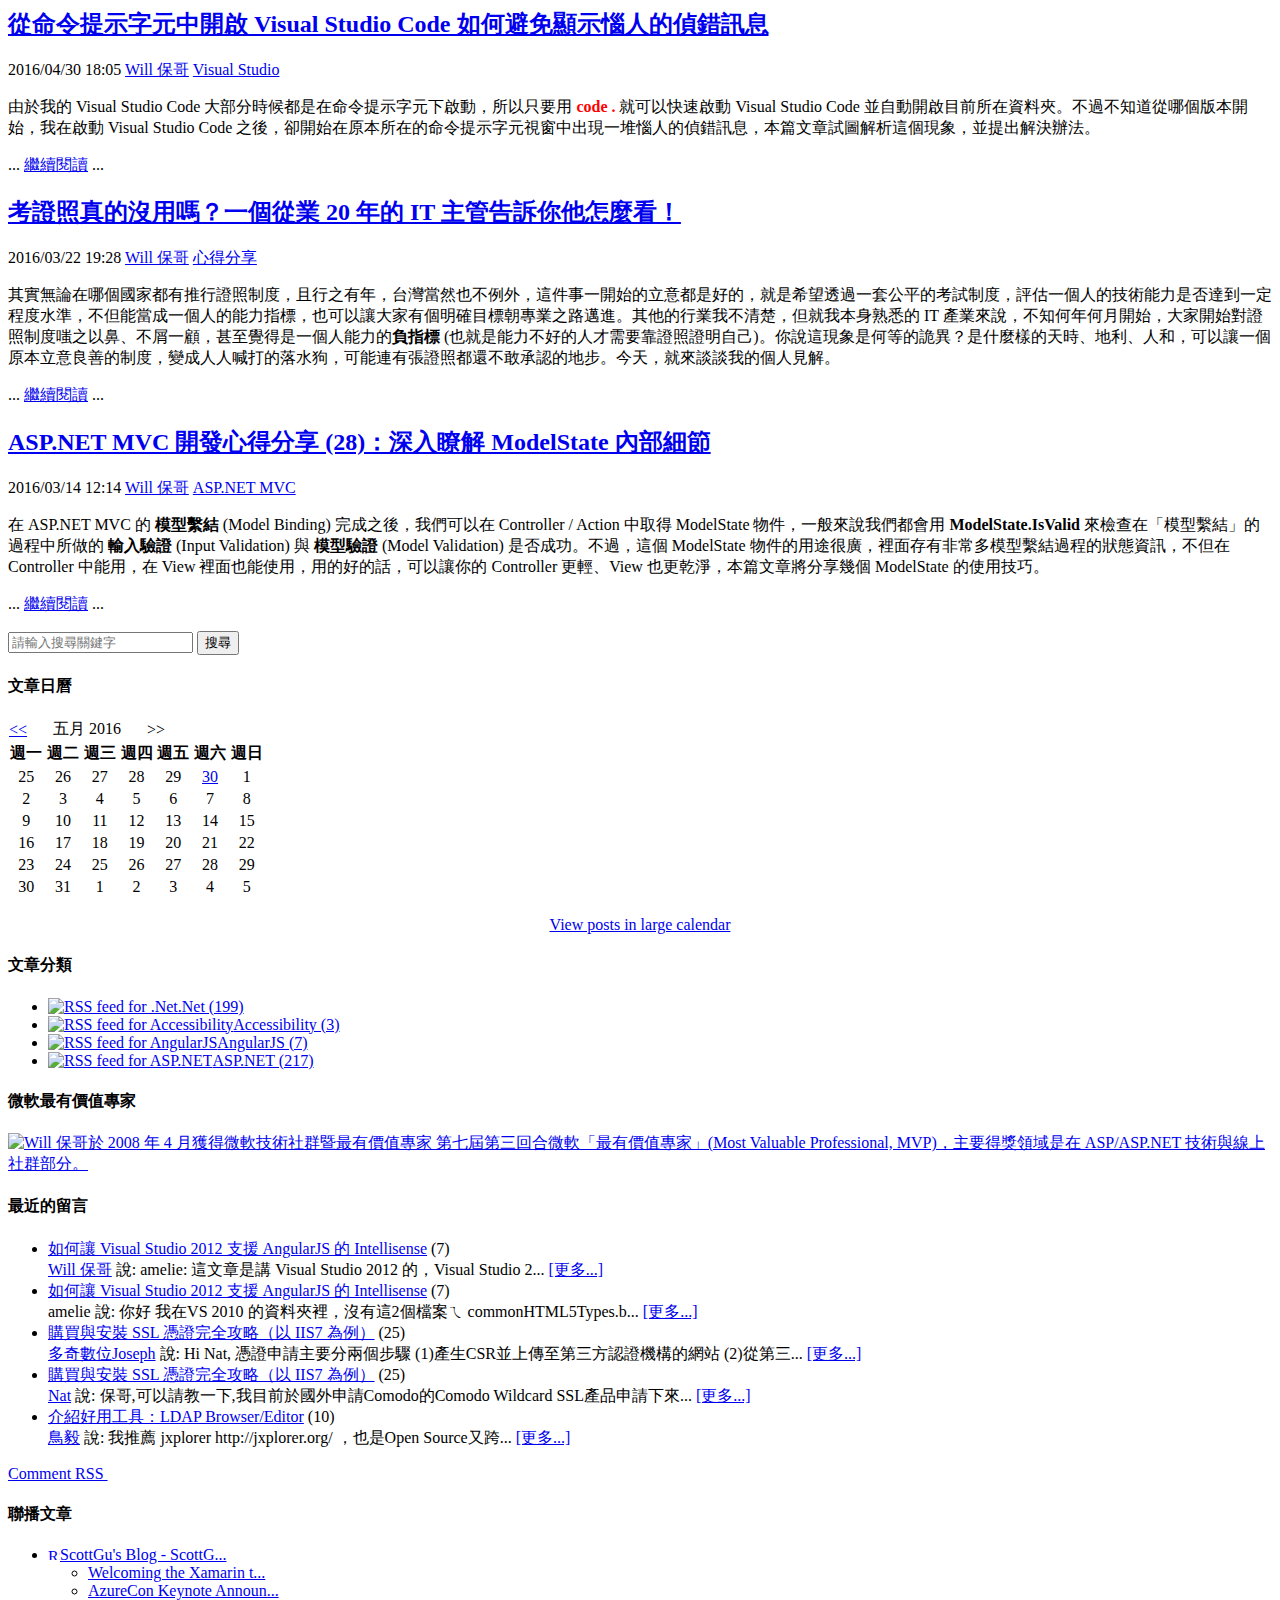
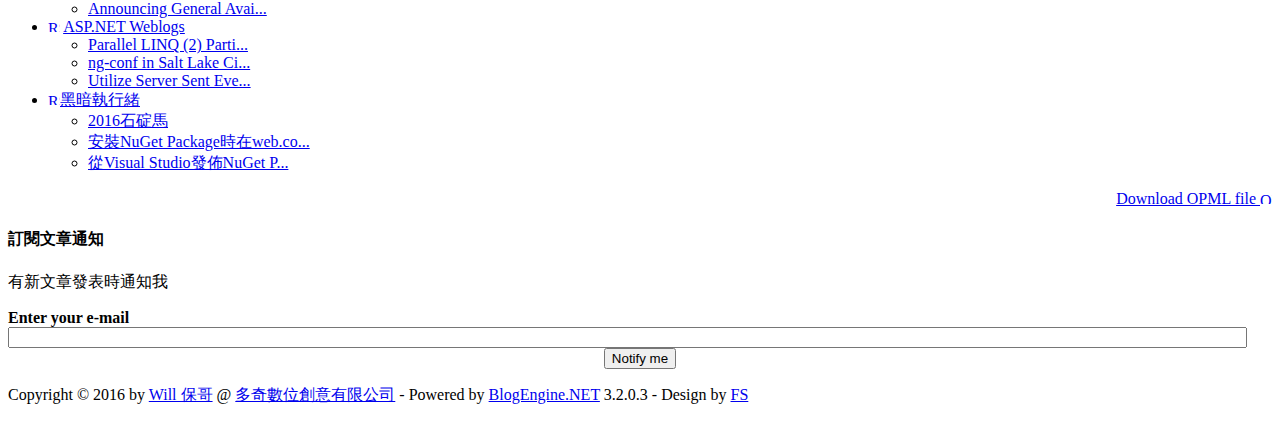
==== src/app/app.component.html @ 13b85abe "Turn html to angular" ====
<body>
    <app-header></app-header>
    <!-- CONTAINER START-->
    <section class="container">
      <div class="row">
        <section class="col-md-8 content-wrapper">
          <div id="ctl00_cphBody_divError"></div>
          <div id="ctl00_cphBody_PostList1_posts" class="posts">

            <!-- Article START-->
            <article class="post" id="post0">
              <header class="post-header">
                <h2 class="post-title">
                    <a href="http://blog.miniasp.com/post/2016/04/30/Visual-Studio-Code-from-Command-Prompt-notes.aspx">從命令提示字元中開啟 Visual Studio Code 如何避免顯示惱人的偵錯訊息</a>
                </h2>
                <div class="post-info clearfix">
                  <span class="post-date"><i class="glyphicon glyphicon-calendar"></i>2016/04/30 18:05</span>
                  <span class="post-author"><i class="glyphicon glyphicon-user"></i><a href="http://blog.miniasp.com/author/will.aspx">Will 保哥</a></span>
                  <span class="post-category"><i class="glyphicon glyphicon-folder-close"></i><a href="http://blog.miniasp.com/category/Visual-Studio.aspx">Visual Studio</a></span>
                </div>
              </header>
              <section class="post-body text">
                <p>由於我的 Visual Studio Code 大部分時候都是在命令提示字元下啟動，所以只要用 <strong><font color="#ff0000" face="Consolas">code .</font></strong>                  就可以快速啟動 Visual Studio Code 並自動開啟目前所在資料夾。不過不知道從哪個版本開始，我在啟動 Visual Studio Code 之後，卻開始在原本所在的命令提示字元視窗中出現一堆惱人的偵錯訊息，本篇文章試圖解析這個現象，並提出解決辦法。</p>
                <p>... <a class="more" href="http://blog.miniasp.com/post/2016/04/30/Visual-Studio-Code-from-Command-Prompt-notes.aspx#continue">繼續閱讀</a>                  ...</p>
              </section>
            </article>

            <article class="post" id="post1">
              <header class="post-header">
                <h2 class="post-title">
                    <a href="http://blog.miniasp.com/post/2016/03/22/Does-Certification-Exam-Useful.aspx">考證照真的沒用嗎？一個從業 20 年的 IT 主管告訴你他怎麼看！</a>
                </h2>
                <div class="post-info clearfix">
                  <span class="post-date"><i class="glyphicon glyphicon-calendar"></i>2016/03/22 19:28</span>
                  <span class="post-author"><i class="glyphicon glyphicon-user"></i><a href="http://blog.miniasp.com/author/will.aspx">Will 保哥</a></span>
                  <span class="post-category"><i class="glyphicon glyphicon-folder-close"></i><a href="http://blog.miniasp.com/category/%E5%BF%83%E5%BE%97%E5%88%86%E4%BA%AB.aspx">心得分享</a></span>
                </div>
              </header>
              <section class="post-body text">
                  <p>其實無論在哪個國家都有推行證照制度，且行之有年，台灣當然也不例外，這件事一開始的立意都是好的，就是希望透過一套公平的考試制度，評估一個人的技術能力是否達到一定程度水準，不但能當成一個人的能力指標，也可以讓大家有個明確目標朝專業之路邁進。其他的行業我不清楚，但就我本身熟悉的
                  IT 產業來說，不知何年何月開始，大家開始對證照制度嗤之以鼻、不屑一顧，甚至覺得是一個人能力的<strong>負指標</strong> (也就是能力不好的人才需要靠證照證明自己)。你說這現象是何等的詭異？是什麼樣的天時、地利、人和，可以讓一個原本立意良善的制度，變成人人喊打的落水狗，可能連有張證照都還不敢承認的地步。今天，就來談談我的個人見解。</p>
                <p>... <a class="more" href="http://blog.miniasp.com/post/2016/03/22/Does-Certification-Exam-Useful.aspx#continue">繼續閱讀</a>                  ...</p>
              </section>
            </article>

            <article class="post" id="post2">
              <header class="post-header">
                <h2 class="post-title">
                    <a href="http://blog.miniasp.com/post/2016/03/14/ASPNET-MVC-Developer-Note-Part-28-Understanding-ModelState.aspx">ASP.NET MVC 開發心得分享 (28)：深入瞭解 ModelState 內部細節</a>
                </h2>
                <div class="post-info clearfix">
                  <span class="post-date"><i class="glyphicon glyphicon-calendar"></i>2016/03/14 12:14</span>
                  <span class="post-author"><i class="glyphicon glyphicon-user"></i><a href="http://blog.miniasp.com/author/will.aspx">Will 保哥</a></span>
                  <span class="post-category"><i class="glyphicon glyphicon-folder-close"></i><a href="http://blog.miniasp.com/category/ASPNET-MVC.aspx">ASP.NET MVC</a></span>
                </div>
              </header>
              <section class="post-body text">
                <p>在 ASP.NET MVC 的 <strong>模型繫結</strong> (Model Binding) 完成之後，我們可以在 Controller / Action 中取得 <span style="font-family: Consolas;">ModelState</span>                  物件，一般來說我們都會用 <span style="font-family: Consolas;"><strong>ModelState.IsValid</strong></span> 來檢查在「模型繫結」的過程中所做的
                  <strong>輸入驗證</strong> (Input Validation) 與 <strong>模型驗證</strong> (Model Validation) 是否成功。不過，這個 <span style="font-family: Consolas;">ModelState</span>                  物件的用途很廣，裡面存有非常多模型繫結過程的狀態資訊，不但在 Controller 中能用，在 View 裡面也能使用，用的好的話，可以讓你的 Controller 更輕、View 也更乾淨，本篇文章將分享幾個
                  ModelState 的使用技巧。</p>
                <p>... <a class="more" href="http://blog.miniasp.com/post/2016/03/14/ASPNET-MVC-Developer-Note-Part-28-Understanding-ModelState.aspx#continue">繼續閱讀</a>                  ...</p>
              </section>
            </article>
            <!-- Article END-->

          </div>
        </section>


        <!-- Aside START -->
        <aside class="col-md-4 sidebar-wrapper">
          <div id="widgetzone_be_WIDGET_ZONE" class="widgetzone">

            <!-- Search START-->
            <div class="widget search">
              <div class="widget-content">
                  <div id="searchbox">
                    <input type="text" placeholder="請輸入搜尋關鍵字" accesskey="s">
                    <input type="button" value="搜尋" id="searchbutton">
                  </div>
              </div>
            </div>
            <!-- Search END -->

            <!-- Calendar START -->
            <div class="widget calendar">
              <h4 class="widget-header">
                  文章日曆
                  <span class="pull-right"></span>
              </h4>
              <div class="widget-content">
                <div style="text-align: center">
                  <div id="calendarContainer">
                    <table class="calendar" summary="" style=";border-collapse:collapse;">
                      <tbody>
                        <tr>
                          <td><a href="#">&lt;&lt;</a>&nbsp;&nbsp;</td>
                          <td style="text-align:center;width:100px">五月 2016</td>
                          <td align="right">&nbsp;&nbsp;&gt;&gt;</td>
                        </tr>
                      </tbody>
                    </table>
                    <table class="calendar" cellspacing="0" cellpadding="2" summary="Post calendar" title="Calendar" style="border-width:0px;border-collapse:collapse;">
                      <tbody>
                        <tr>
                          <th align="center" abbr="星期一" scope="col">週一</th>
                          <th align="center" abbr="星期二" scope="col">週二</th>
                          <th align="center" abbr="星期三" scope="col">週三</th>
                          <th align="center" abbr="星期四" scope="col">週四</th>
                          <th align="center" abbr="星期五" scope="col">週五</th>
                          <th align="center" abbr="星期六" scope="col">週六</th>
                          <th align="center" abbr="星期日" scope="col">週日</th>
                        </tr>
                        <tr>
                          <td class="other" align="center" style="width:14%;">25</td>
                          <td class="other" align="center" style="width:14%;">26</td>
                          <td class="other" align="center" style="width:14%;">27</td>
                          <td class="other" align="center" style="width:14%;">28</td>
                          <td class="other" align="center" style="width:14%;">29</td>
                          <td class="other" align="center" style="width:14%;"><a href="http://blog.miniasp.com/2016/04/30/default.aspx" class="exist">30</a></td>
                          <td class="weekend" align="center" style="width:14%;">1</td>
                        </tr>
                        <tr>
                          <td align="center" style="width:14%;">2</td>
                          <td align="center" style="width:14%;">3</td>
                          <td align="center" id="today" style="width:14%;">4</td>
                          <td align="center" style="width:14%;">5</td>
                          <td align="center" style="width:14%;">6</td>
                          <td class="weekend" align="center" style="width:14%;">7</td>
                          <td class="weekend" align="center" style="width:14%;">8</td>
                        </tr>
                        <tr>
                          <td align="center" style="width:14%;">9</td>
                          <td align="center" style="width:14%;">10</td>
                          <td align="center" style="width:14%;">11</td>
                          <td align="center" style="width:14%;">12</td>
                          <td align="center" style="width:14%;">13</td>
                          <td class="weekend" align="center" style="width:14%;">14</td>
                          <td class="weekend" align="center" style="width:14%;">15</td>
                        </tr>
                        <tr>
                          <td align="center" style="width:14%;">16</td>
                          <td align="center" style="width:14%;">17</td>
                          <td align="center" style="width:14%;">18</td>
                          <td align="center" style="width:14%;">19</td>
                          <td align="center" style="width:14%;">20</td>
                          <td class="weekend" align="center" style="width:14%;">21</td>
                          <td class="weekend" align="center" style="width:14%;">22</td>
                        </tr>
                        <tr>
                          <td align="center" style="width:14%;">23</td>
                          <td align="center" style="width:14%;">24</td>
                          <td align="center" style="width:14%;">25</td>
                          <td align="center" style="width:14%;">26</td>
                          <td align="center" style="width:14%;">27</td>
                          <td class="weekend" align="center" style="width:14%;">28</td>
                          <td class="weekend" align="center" style="width:14%;">29</td>
                        </tr>
                        <tr>
                          <td align="center" style="width:14%;">30</td>
                          <td align="center" style="width:14%;">31</td>
                          <td class="other" align="center" style="width:14%;">1</td>
                          <td class="other" align="center" style="width:14%;">2</td>
                          <td class="other" align="center" style="width:14%;">3</td>
                          <td class="other" align="center" style="width:14%;">4</td>
                          <td class="other" align="center" style="width:14%;">5</td>
                        </tr>
                      </tbody>
                    </table>
                  </div>
                  <br>
                  <a href="http://blog.miniasp.com/calendar/default.aspx">View posts in large calendar</a>
                </div>
              </div>
            </div>
            <!-- Calendar END -->

            <!-- CategoryList START -->
            <div class="widget categorylist">
              <h4 class="widget-header">
                  文章分類
                  <span class="pull-right"></span>
              </h4>
              <div class="widget-content">
                <ul id="categorylist">
                  <li>
                    <a href="http://blog.miniasp.com/category/feed/Net.aspx" rel="nofollow"><img src="/assets/images/rssButton.png" alt="RSS feed for .Net" class="rssButton"></a><a href="http://blog.miniasp.com/category/Net.aspx"
                      title="分類: .Net">.Net (199)</a></li>
                  <li>
                    <a href="http://blog.miniasp.com/category/feed/Accessibility.aspx" rel="nofollow"><img src="/assets/images/rssButton.png" alt="RSS feed for Accessibility" class="rssButton"></a><a href="http://blog.miniasp.com/category/Accessibility.aspx"
                      title="分類: Accessibility">Accessibility (3)</a></li>
                  <li>
                    <a href="http://blog.miniasp.com/category/feed/AngularJS.aspx" rel="nofollow"><img src="/assets/images/rssButton.png" alt="RSS feed for AngularJS" class="rssButton"></a><a href="http://blog.miniasp.com/category/AngularJS.aspx"
                      title="分類: AngularJS">AngularJS (7)</a></li>
                  <li>
                    <a href="http://blog.miniasp.com/category/feed/ASPNET.aspx" rel="nofollow"><img src="/assets/images/rssButton.png" alt="RSS feed for ASP.NET" class="rssButton"></a><a href="http://blog.miniasp.com/category/ASPNET.aspx"
                      title="分類: ASP.NET">ASP.NET (217)</a></li>
                </ul>

              </div>
            </div>
            <!-- CategoryList END -->

            <!-- MVP START -->
            <div class="widget textbox">
              <h4 class="widget-header">
                  微軟最有價值專家
                  <span class="pull-right"></span>
              </h4>
              <div class="widget-content">
                <p>
                  <a title="Will 保哥於 2008 年 4 月獲得微軟技術社群暨最有價值專家 第七屆第三回合微軟「最有價值專家」(Most Valuable Professional, MVP)，主要得獎領域是在 ASP/ASP.NET 技術與線上社群部分。"
                    href="http://blog.miniasp.com/post.aspx?id=92fd882f-78b7-4791-94f7-df5742d41220"><img src="/assets/images/MVP_FullColor_ForBlog.jpg" alt="Will 保哥於 2008 年 4 月獲得微軟技術社群暨最有價值專家 第七屆第三回合微軟「最有價值專家」(Most Valuable Professional, MVP)，主要得獎領域是在 ASP/ASP.NET 技術與線上社群部分。"
                      border="0"></a>
                </p>
              </div>
            </div>
            <!-- MVP END -->

          </div>
        </aside>
        <!-- Aside END -->
      </div>
    </section>
    <!-- CONTAINER END -->


    <!-- FOOTER START -->
    <footer class="footer">
      <div class="container">
        <div class="widgets-footer clearfix">
          <div id="widgetzone_Footer_Widget" class="widgetzone">

            <!-- RecentComments START-->
            <div class="widget recentcomments">
              <h4 class="widget-header">
                  最近的留言
                  <span class="pull-right"></span>
              </h4>
              <div class="widget-content">
                <ul id="recentComments" class="recentComments">
                  <li><a href="http://blog.miniasp.com/post/2013/05/07/AngularJS-Intellisense-in-Visual-Studio-2012.aspx" class="postTitle">如何讓 Visual Studio 2012 支援 AngularJS 的 Intellisense</a>                    (7)<br><a href="http://blog.miniasp.com/" rel="nofollow">Will 保哥</a> 說: amelie: 這文章是講 Visual Studio 2012
                    的，Visual Studio 2... <a href="http://blog.miniasp.com/post/2013/05/07/AngularJS-Intellisense-in-Visual-Studio-2012.aspx#id_cbe390e9-08ef-4aa9-a6d6-e5f43dc842ee"
                      class="moreLink">[更多...]</a></li>
                  <li><a href="http://blog.miniasp.com/post/2013/05/07/AngularJS-Intellisense-in-Visual-Studio-2012.aspx" class="postTitle">如何讓 Visual Studio 2012 支援 AngularJS 的 Intellisense</a>                    (7)<br>amelie 說: 你好 我在VS 2010 的資料夾裡，沒有這2個檔案ㄟ commonHTML5Types.b... <a href="http://blog.miniasp.com/post/2013/05/07/AngularJS-Intellisense-in-Visual-Studio-2012.aspx#id_62c455f4-ff32-49d3-bd44-66ea2cf2a7b8"
                      class="moreLink">[更多...]</a></li>
                  <li><a href="http://blog.miniasp.com/post/2010/03/02/The-Complete-Guide-for-Purchase-Install-SSL-Certificate-to-IIS7.aspx"
                      class="postTitle">購買與安裝 SSL 憑證完全攻略（以 IIS7 為例）</a> (25)<br><a href="http://www.miniasp.com/" rel="nofollow">多奇數位Joseph</a>                    說: Hi Nat, 憑證申請主要分兩個步驟 (1)產生CSR並上傳至第三方認證機構的網站 (2)從第三... <a href="http://blog.miniasp.com/post/2010/03/02/The-Complete-Guide-for-Purchase-Install-SSL-Certificate-to-IIS7.aspx#id_0f91957b-880c-489d-b8c1-6364f6f9a8b8"
                      class="moreLink">[更多...]</a></li>
                  <li><a href="http://blog.miniasp.com/post/2010/03/02/The-Complete-Guide-for-Purchase-Install-SSL-Certificate-to-IIS7.aspx"
                      class="postTitle">購買與安裝 SSL 憑證完全攻略（以 IIS7 為例）</a> (25)<br><a href="http://www.dotblogs.com.tw/nattu319"
                      rel="nofollow">Nat</a> 說: 保哥,可以請教一下,我目前於國外申請Comodo的Comodo Wildcard SSL產品申請下來... <a href="http://blog.miniasp.com/post/2010/03/02/The-Complete-Guide-for-Purchase-Install-SSL-Certificate-to-IIS7.aspx#id_85bd439d-b7fb-4c3d-a266-481d0477ff01"
                      class="moreLink">[更多...]</a></li>
                  <li><a href="http://blog.miniasp.com/post/2008/12/22/Useful-tool-LDAP-Browser-Editor.aspx" class="postTitle">介紹好用工具：LDAP Browser/Editor</a>                    (10)<br><a href="http://blog.tenyi.com/" rel="nofollow">鳥毅</a> 說: 我推薦 jxplorer http://jxplorer.org/ ，也是Open
                    Source又跨... <a href="http://blog.miniasp.com/post/2008/12/22/Useful-tool-LDAP-Browser-Editor.aspx#id_cfc0b7b0-217f-4650-b445-232a2eb9481e"
                      class="moreLink">[更多...]</a></li>
                </ul><a href="http://blog.miniasp.com/syndication.axd?comments=true">Comment RSS <img src="/assets/images/rssButton.png" alt=""></a>
              </div>
            </div>
            <!-- RecentComments END-->

            <!-- Blogroll START -->
            <div class="widget blogroll">
              <h4 class="widget-header">
                  聯播文章
                  <span class="pull-right"></span>
              </h4>
              <div class="widget-content">
                <div id="blogroll">
                  <ul class="xoxo">
                    <li>
                      <a href="http://weblogs.asp.net/scottgu/rss.aspx"><img src="/assets/images/rssButton.png" alt="RSS feed for ScottGu&#39;s Blog - ScottGu&#39;s Blog" width="12"
                          height="12"></a><a href="http://weblogs.asp.net/scottgu/" rel="contact">ScottGu's Blog - ScottG...</a>
                      <ul>
                        <li><a href="http://weblogs.asp.net/scottgu/welcoming-the-xamarin-team-to-microsoft" title="Welcoming the Xamarin team to Microsoft">Welcoming the Xamarin t...</a></li>
                        <li><a href="http://weblogs.asp.net/scottgu/azurecon-keynote-announcements-india-regions-gpu-support-iot-suite-container-service-and-security-center"
                            title="AzureCon Keynote Announcements: India Regions, GPU Support, IoT Suite, Container Service, and Security Center">AzureCon Keynote Announ...</a></li>
                        <li><a href="http://weblogs.asp.net/scottgu/announcing-general-availability-of-hdinsight-on-linux-new-data-lake-services-and-language"
                            title="Announcing General Availability of HDInsight on Linux + new Data Lake Services and Language">Announcing General Avai...</a></li>
                      </ul>
                    </li>
                    <li>
                      <a href="http://weblogs.asp.net/feed/recent-posts.xml"><img src="/assets/images/rssButton.png" alt="RSS feed for ASP.NET Weblogs" width="12" height="12"></a>
                      <a href="http://weblogs.asp.net/">ASP.NET Weblogs</a>
                      <ul>
                        <li><a href="https://weblogs.asp.net/dixin/parallel-linq-2-partitioning" title="Parallel LINQ (2) Partitioning">Parallel LINQ (2) Parti...</a></li>
                        <li><a href="http://weblogs.asp.net/lduveau/ng-conf-in-salt-lake-city" title="ng-conf in Salt Lake City">ng-conf in Salt Lake Ci...</a></li>
                        <li><a href="http://weblogs.asp.net/bipinjoshi/utilize-server-sent-events-in-asp-net-mvc" title="Utilize Server Sent Events in ASP.NET MVC">Utilize Server Sent Eve...</a></li>
                      </ul>
                    </li>
                    <li>
                      <a href="http://blog.darkthread.net/blogs/darkthreadtw/rss.aspx"><img src="/assets/images/rssButton.png" alt="RSS feed for 黑暗執行緒" width="12" height="12"></a><a href="http://blog.darkthread.net/">黑暗執行緒</a>
                      <ul>
                        <li><a href="http://blog.darkthread.net/post-2016-05-02-2016-shiding-marathron.aspx" title="2016石碇馬">2016石碇馬</a></li>
                        <li><a href="http://blog.darkthread.net/post-2016-04-30-nuget-package-web-config-install.aspx" title="安裝NuGet Package時在web.config加入設定">安裝NuGet Package時在web.co...</a></li>
                        <li><a href="http://blog.darkthread.net/post-2016-04-28-nuget-packager.aspx" title="從Visual Studio發佈NuGet Package的好幫手－NuGet Packager">從Visual Studio發佈NuGet P...</a></li>
                      </ul>
                    </li>
                  </ul>
                </div>

                <a href="http://blog.miniasp.com/opml.axd" style="display: block; text-align: right" title="Download OPML file">Download OPML file <img src="/assets/images/opml.png" width="12" height="12" alt="OPML"></a>
              </div>
            </div>
            <!-- Blogroll END -->

            <!-- Newsletter START -->
            <div class="widget newsletter">
              <h4 class="widget-header">
                  訂閱文章通知
                  <span class="pull-right"></span>
              </h4>
              <div class="widget-content">
                <div id="newsletterform">
                  <p>有新文章發表時通知我</p>

                  <label for="ctl00_widgetContainer5ff66f9418254026b102e733e4fa8a88_5ff66f9418254026b102e733e4fa8a88_txtEmail" style="font-weight:bold">Enter your e-mail</label><br>
                  <input name="ctl00$widgetContainer5ff66f9418254026b102e733e4fa8a88$5ff66f9418254026b102e733e4fa8a88$txtEmail" type="text"
                    id="ctl00_widgetContainer5ff66f9418254026b102e733e4fa8a88_5ff66f9418254026b102e733e4fa8a88_txtEmail" class="form-control"
                    style="width:98%;">

                  <div style="text-align:center">
                    <input type="submit" name="ctl00$widgetContainer5ff66f9418254026b102e733e4fa8a88$5ff66f9418254026b102e733e4fa8a88$btnSave"
                      value="Notify me" id="ctl00_widgetContainer5ff66f9418254026b102e733e4fa8a88_5ff66f9418254026b102e733e4fa8a88_btnSave" class="btn btn-primary">
                  </div>
                </div>

                <div id="newsletterthanks" style="display:none;text-align:center">
                  <br><br>
                  <h2 id="newsletteraction">Thank you</h2>
                  <br><br>
                </div>
              </div>
            </div>
            <!-- Newsletter END -->

          </div>
        </div>
      </div>
      <div class="end-line text-center">
        <p class="text-muted credit">
			Copyright © 2016 by <a href="https://www.facebook.com/will.fans" target="_blank">Will 保哥</a>
			@ <a href="http://www.miniasp.com/" target="_blank">多奇數位創意有限公司</a> -
			Powered by <a href="http://dotnetblogengine.net/" target="_blank">BlogEngine.NET</a> 3.2.0.3 -
			Design by <a href="http://seyfolahi.net/" target="_blank"
						 title="Farzin Seyfolahi - UI/UX Designer at BlogEngine.NET">FS</a>
		</p>
      </div>
    </footer>
    <!-- Footer END -->

</body>
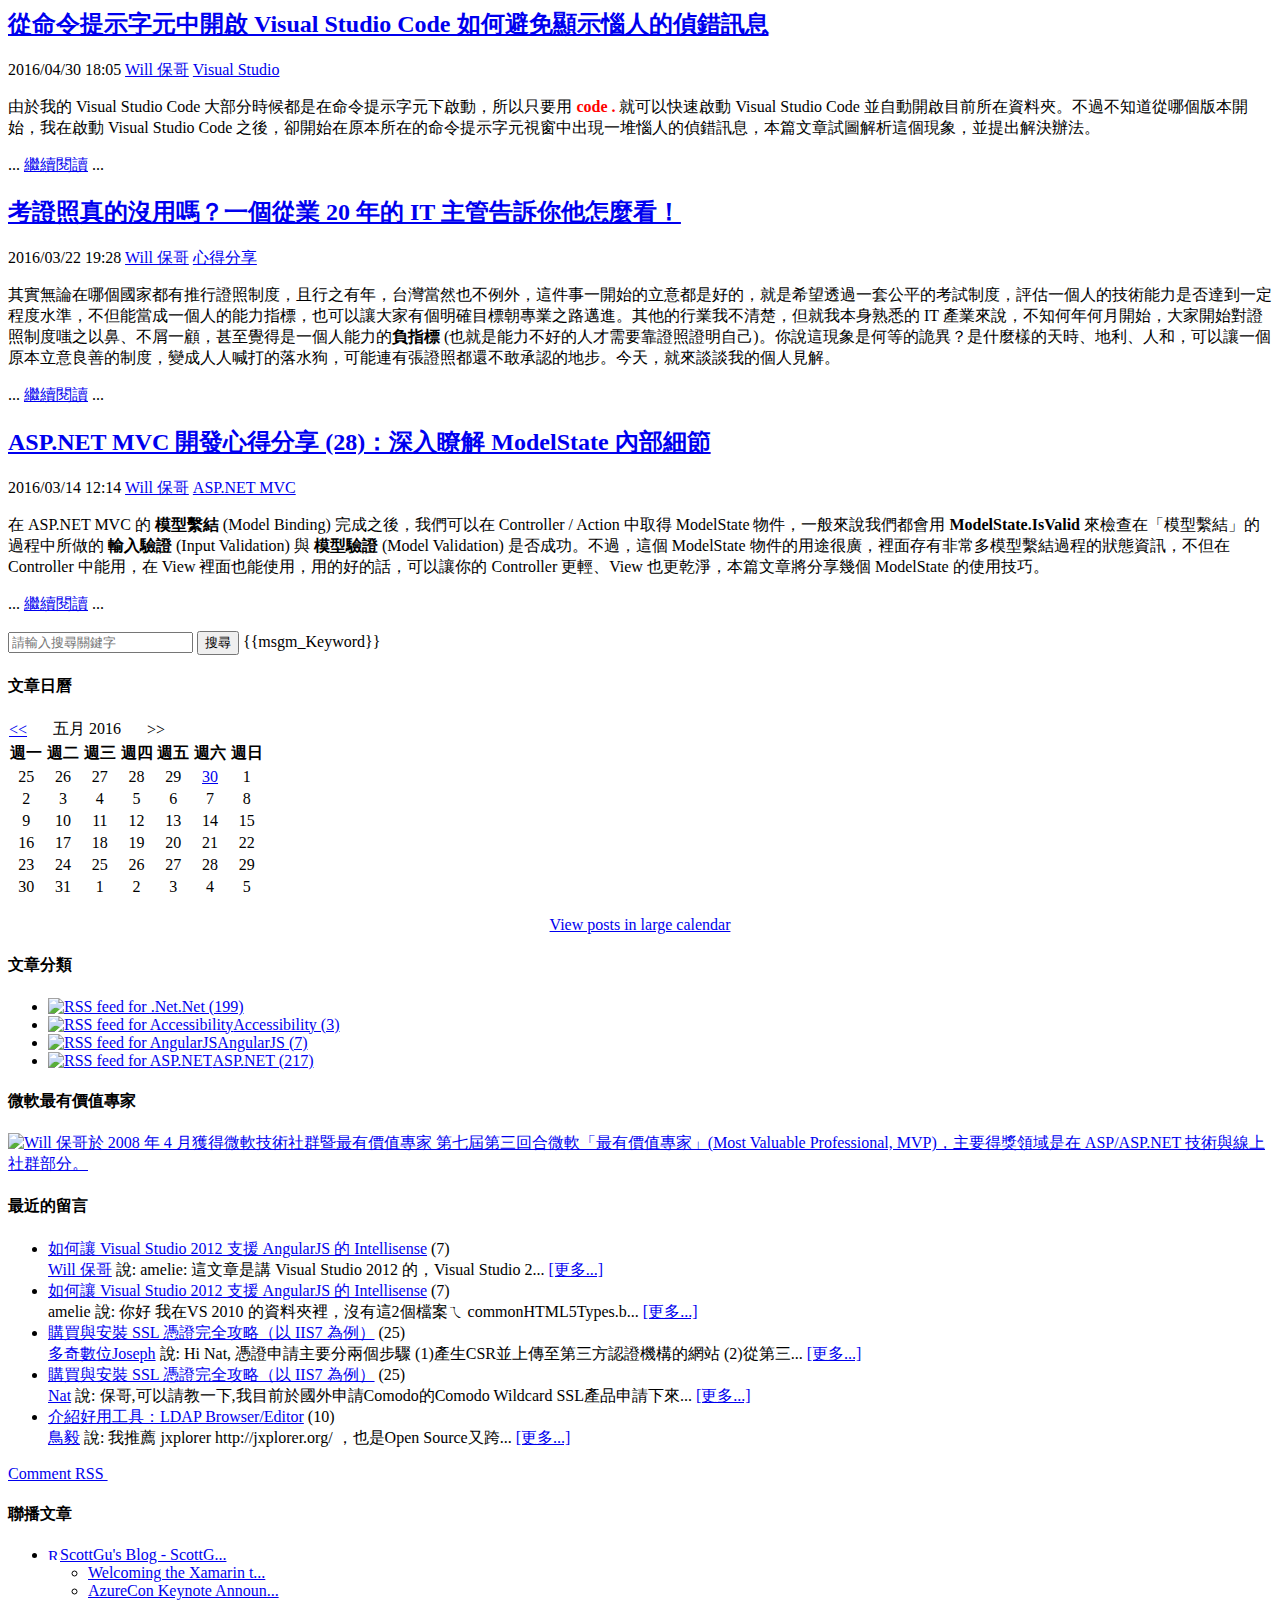
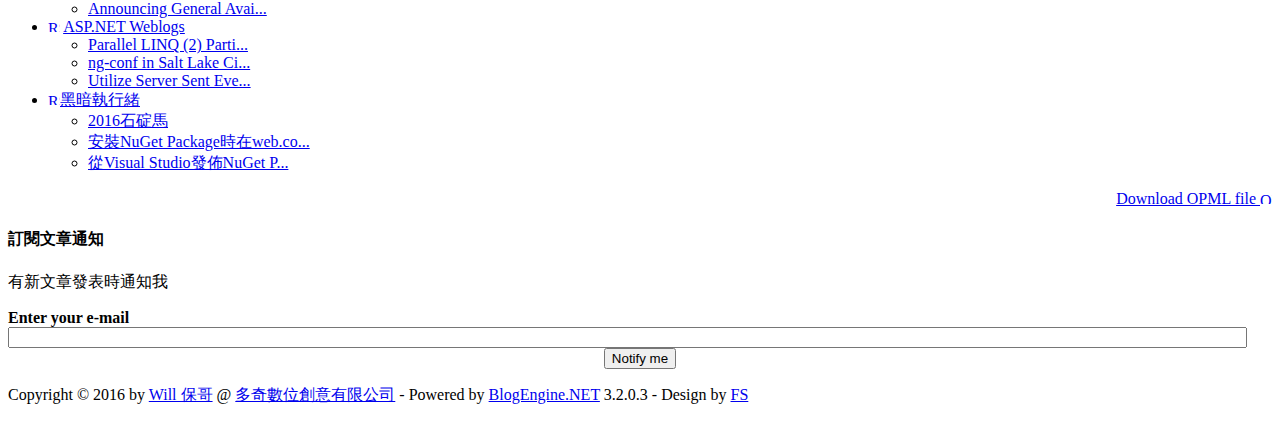
==== commit 90914b09: "雙向繫結" ====
--- a/src/app/app.component.html
+++ b/src/app/app.component.html
@@ -75,8 +75,9 @@
             <div class="widget search">
               <div class="widget-content">
                   <div id="searchbox">
-                    <input type="text" placeholder="請輸入搜尋關鍵字" accesskey="s">
+                    <input type="text" [(ngModel)]="msgm_Keyword" placeholder="請輸入搜尋關鍵字" accesskey="s">
                     <input type="button" value="搜尋" id="searchbutton">
+                    {{msgm_Keyword}}
                   </div>
               </div>
             </div>
